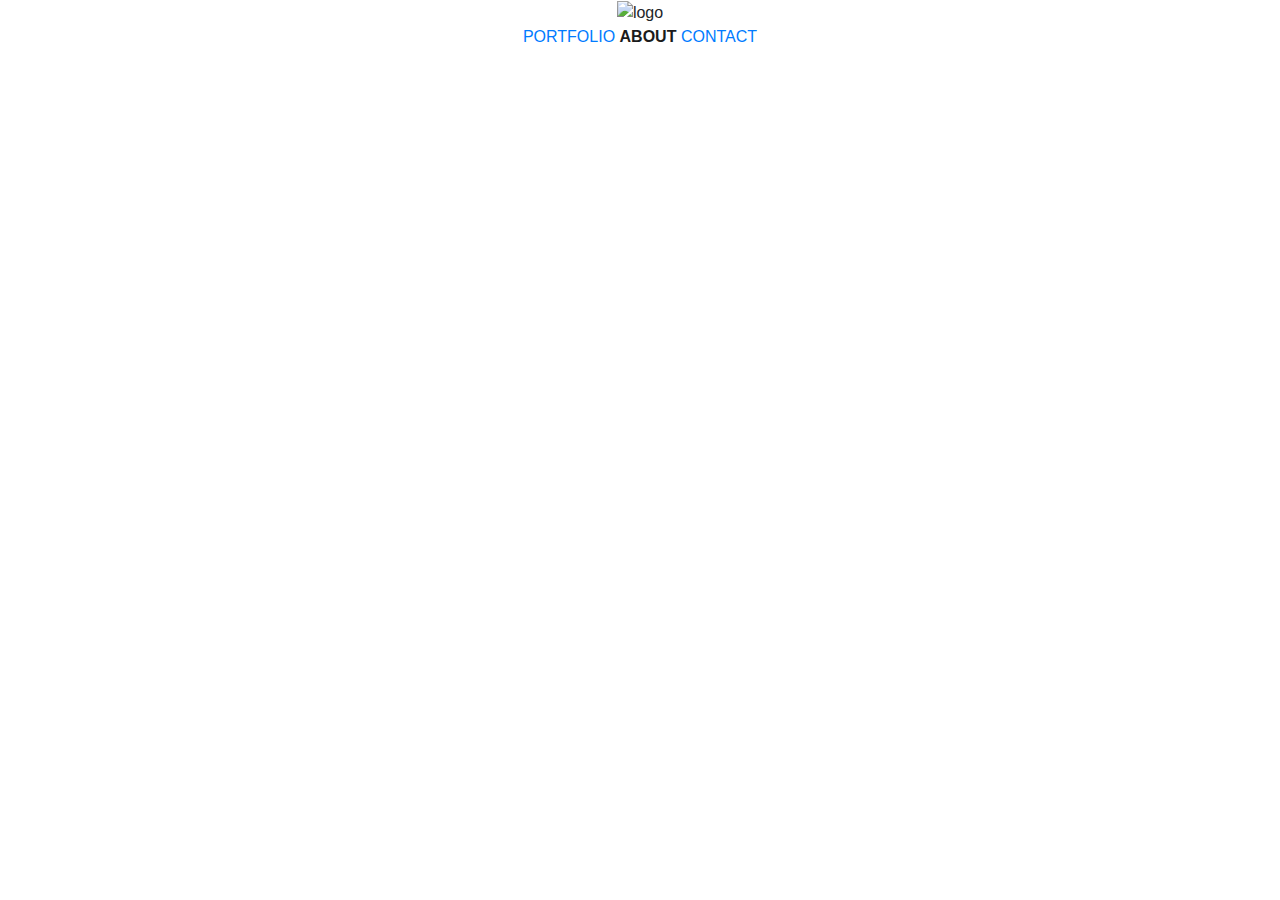
==== about.html @ e4550ee5 "Add files via upload" ====
<!DOCTYPE html>
<html lang="en">
<head>
    <meta charset="UTF-8">
    <meta name="viewport" content="width=device-width, initial-scale=1.0">
    <meta http-equiv="X-UA-Compatible" content="ie=edge">
    <title>THILY</title>
    <link rel="stylesheet" href="https://stackpath.bootstrapcdn.com/bootstrap/4.4.1/css/bootstrap.min.css" integrity="sha384-Vkoo8x4CGsO3+Hhxv8T/Q5PaXtkKtu6ug5TOeNV6gBiFeWPGFN9MuhOf23Q9Ifjh" crossorigin="anonymous">
    <link href="https://fonts.googleapis.com/css?family=Poppins&display=swap" rel="stylesheet">
    <link rel="stylesheet" href="style.css">
</head>
<body>
    <header>
        <div>
            <center>
                <img src="assets/logo.png" alt="logo"> 
            </center>
        </div>
        <div class="menu">
           <center> 
                <a class="link" href="home.html">PORTFOLIO</a> 
                <a class="link" href="about.html"style="color: #1b1b1b; font-weight:bold">ABOUT</a> 
                <a class="link" href="contact.html">CONTACT</a>
            </center>
        </div>
    </header>
    
    <footer>
            <i class="fab fa-instagram"></i>
    </footer>
    <script src="home.js"></script>
    <script src="https://code.jquery.com/jquery-3.4.1.slim.min.js" integrity="sha384-J6qa4849blE2+poT4WnyKhv5vZF5SrPo0iEjwBvKU7imGFAV0wwj1yYfoRSJoZ+n" crossorigin="anonymous"></script>
    <script src="https://cdn.jsdelivr.net/npm/popper.js@1.16.0/dist/umd/popper.min.js" integrity="sha384-Q6E9RHvbIyZFJoft+2mJbHaEWldlvI9IOYy5n3zV9zzTtmI3UksdQRVvoxMfooAo" crossorigin="anonymous"></script>
    <script src="https://stackpath.bootstrapcdn.com/bootstrap/4.4.1/js/bootstrap.min.js" integrity="sha384-wfSDF2E50Y2D1uUdj0O3uMBJnjuUD4Ih7YwaYd1iqfktj0Uod8GCExl3Og8ifwB6" crossorigin="anonymous"></script>
</body>
</html>
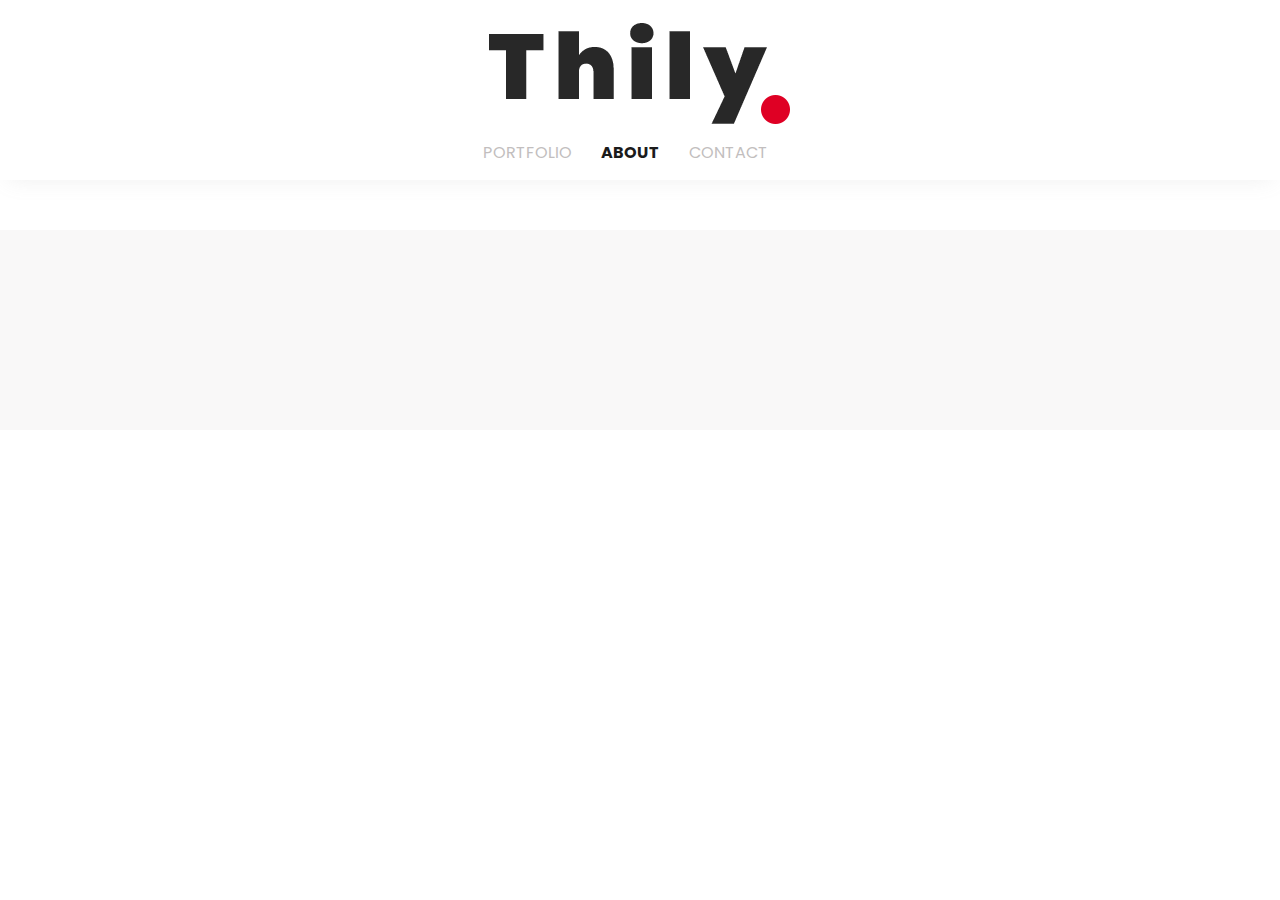
==== commit a7e1eaf2: "Add files via upload" ====
--- a/about.html
+++ b/about.html
@@ -18,7 +18,7 @@
         </div>
         <div class="menu">
            <center> 
-                <a class="link" href="home.html">PORTFOLIO</a> 
+                <a class="link" href="index.html">PORTFOLIO</a> 
                 <a class="link" href="about.html"style="color: #1b1b1b; font-weight:bold">ABOUT</a> 
                 <a class="link" href="contact.html">CONTACT</a>
             </center>
@@ -28,7 +28,7 @@
     <footer>
             <i class="fab fa-instagram"></i>
     </footer>
-    <script src="home.js"></script>
+    <script src="index.js"></script>
     <script src="https://code.jquery.com/jquery-3.4.1.slim.min.js" integrity="sha384-J6qa4849blE2+poT4WnyKhv5vZF5SrPo0iEjwBvKU7imGFAV0wwj1yYfoRSJoZ+n" crossorigin="anonymous"></script>
     <script src="https://cdn.jsdelivr.net/npm/popper.js@1.16.0/dist/umd/popper.min.js" integrity="sha384-Q6E9RHvbIyZFJoft+2mJbHaEWldlvI9IOYy5n3zV9zzTtmI3UksdQRVvoxMfooAo" crossorigin="anonymous"></script>
     <script src="https://stackpath.bootstrapcdn.com/bootstrap/4.4.1/js/bootstrap.min.js" integrity="sha384-wfSDF2E50Y2D1uUdj0O3uMBJnjuUD4Ih7YwaYd1iqfktj0Uod8GCExl3Og8ifwB6" crossorigin="anonymous"></script>
--- a/style.css
+++ b/style.css
@@ -0,0 +1,35 @@
+body {
+    font-family: 'Poppins', sans-serif;
+    margin: 0;
+    height: auto;
+}
+header{
+    padding: 15px;
+    box-shadow:0px 7px 21px -8px rgba(151, 150, 150, 0.164);
+}
+.menu{
+    margin-left: -55px;
+    padding-top: 7px;
+}
+.menu a{
+    text-decoration: none;
+    margin-left: 25px;
+    color: rgb(194, 190, 190);
+}
+.options{
+    margin-top: 50px;
+}
+.option{
+    padding: 0px;
+}
+.option img{
+    width: 100%;
+    padding:5px;
+}
+footer{
+    margin-top: 50px;
+    background: #ebeaea52;
+    height: 200px;;
+}
+
+     